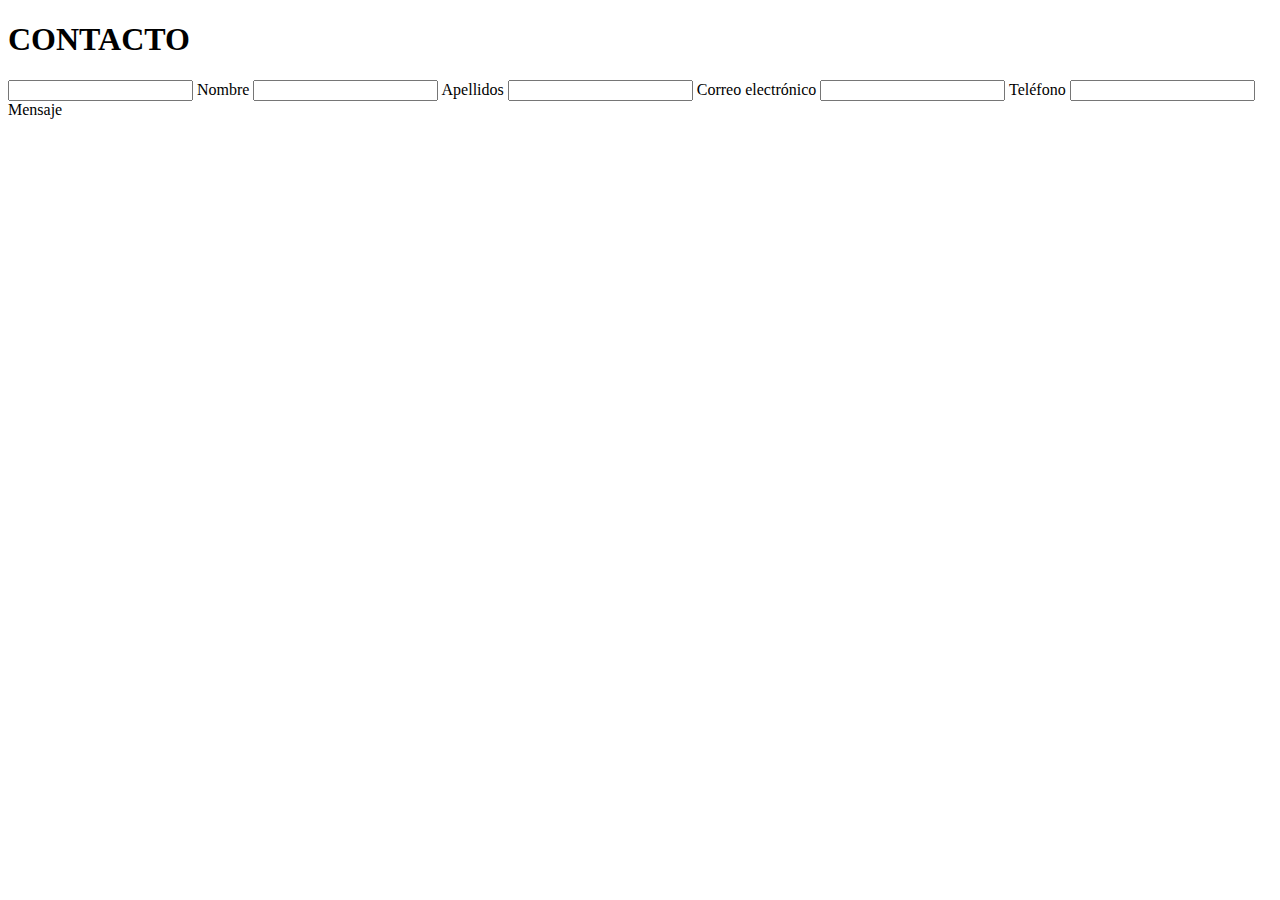
==== Formulario Basico/formulario.html @ 711b98ad "Inicio primer formulario" ====
<!DOCTYPE html>
<html lang="en">
<head>
    <meta charset="UTF-8">
    <meta name="viewport" content="width=device-width, initial-scale=1.0">
    <title>Formulario animado</title>
    <link rel="stylesheet" href="estilos.css">
</head>
<body>
    <form action="" class="formulario">
        <h1 class="formulario_titulo">CONTACTO</h1>
        <input type="text" class="formulario_input">
        <label for="" class="formulario_label">Nombre</label>
        <input type="text" class="formulario_input">
        <label for="" class="formulario_label">Apellidos</label>
        <input type="text" class="formulario_input">
        <label for="" class="formulario_label">Correo electrónico</label>
        <input type="text" class="formulario_input">
        <label for="" class="formulario_label">Teléfono</label>
        <input type="text" class="formulario_input">
        <label for="" class="formulario_label">Mensaje</label>
    </form>
</body>
</html>
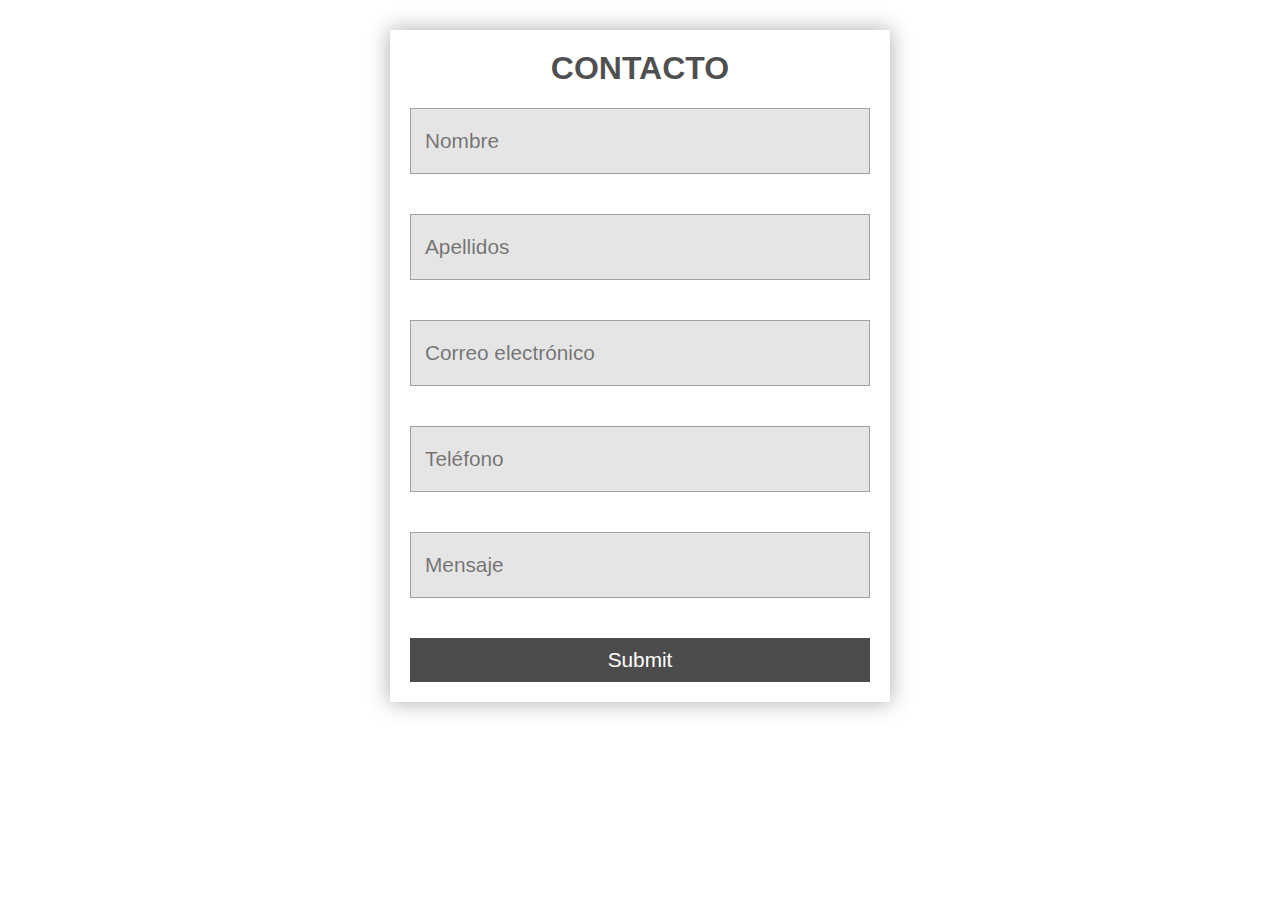
==== commit 68c4bd49: "Final primer formulario" ====
--- a/Formulario Basico/formulario.html
+++ b/Formulario Basico/formulario.html
@@ -4,7 +4,8 @@
     <meta charset="UTF-8">
     <meta name="viewport" content="width=device-width, initial-scale=1.0">
     <title>Formulario animado</title>
-    <link rel="stylesheet" href="estilos.css">
+    <link rel="stylesheet" href="styles.css">
+    
 </head>
 <body>
     <form action="" class="formulario">
@@ -19,6 +20,8 @@
         <label for="" class="formulario_label">Teléfono</label>
         <input type="text" class="formulario_input">
         <label for="" class="formulario_label">Mensaje</label>
+        <input type="submit" class="formulario_submit">
+        <script src="form.js"></script>
     </form>
 </body>
 </html>--- a/Formulario Basico/styles.css
+++ b/Formulario Basico/styles.css
@@ -0,0 +1,66 @@
+* {
+    box-sizing: border-box;
+}
+
+body {
+    margin: 0;
+    font-family: sans-serif;
+}
+
+.formulario {
+    width: 500px;
+    max-width: 100%;
+    margin: auto;
+    margin-top: 30px;
+    padding: 20px;
+    box-shadow: 0 0 20px 1px rgba(0,0,0,0.3);
+    position: relative;
+}
+
+.formulario_titulo {
+    text-align: center;
+    margin-top: 0;
+    color: rgba(0,0,0,0.7);
+}
+
+.formulario_input, .formulario_label, .formulario_submit {
+    display: block;
+    width: 100%;
+    font-size: 1.3em;
+}
+
+.formulario_input {
+    padding: 20px;
+    background: rgba(0,0,0,0.1);
+    border: 1px solid rgba(0,0,0,0.3);
+    margin-bottom: 40px;
+}
+
+.formulario_input:focus {
+    outline: 1px solid rgba(0,0,0,0.7);
+}
+
+.formulario_input:focus + .formulario_label {
+    margin-top: -135px;
+}
+
+.formulario_label {
+    padding-left: 15px;
+    position: absolute;
+    margin-top: -85px;
+    z-index: -20;
+    color: rgba(0,0,0,0.5);
+    transition: all 0.2s;
+}
+
+.formulario_submit {
+    background-color: rgba(0,0,0,0.7);
+    color: white;
+    padding: 10px 20px;
+    cursor: pointer;
+    border: none;
+}
+
+.fijar {
+    margin-top: -135px;
+}